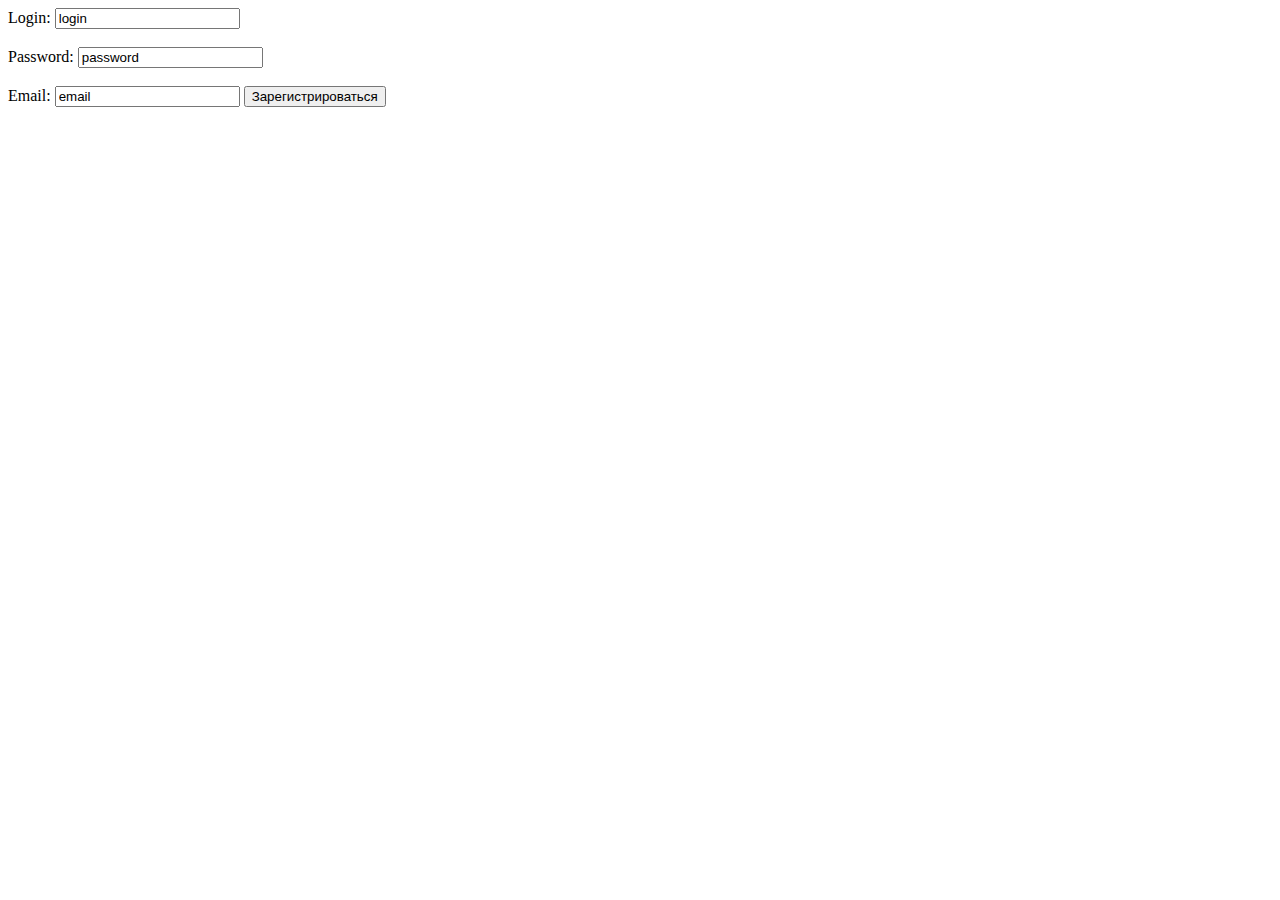
==== html/index.html @ 99284b54 "implemented AccountServiceImpl, SignUpServlet and SignInServlet" ====
<!DOCTYPE html>
<html lang="en">
<head>
    <meta charset="UTF-8">
    <title>Registration</title>
</head>
    <body>
        <form action="/signup" method="POST">
            Login:    <input type="text" value="login"> <br><br>
            Password: <input type="text" value="password"> <br><br>
            Email:    <input type="text" value="email">
                      <input type="submit" value="Зарегистрироваться">
        </form>
    </body>
</html>
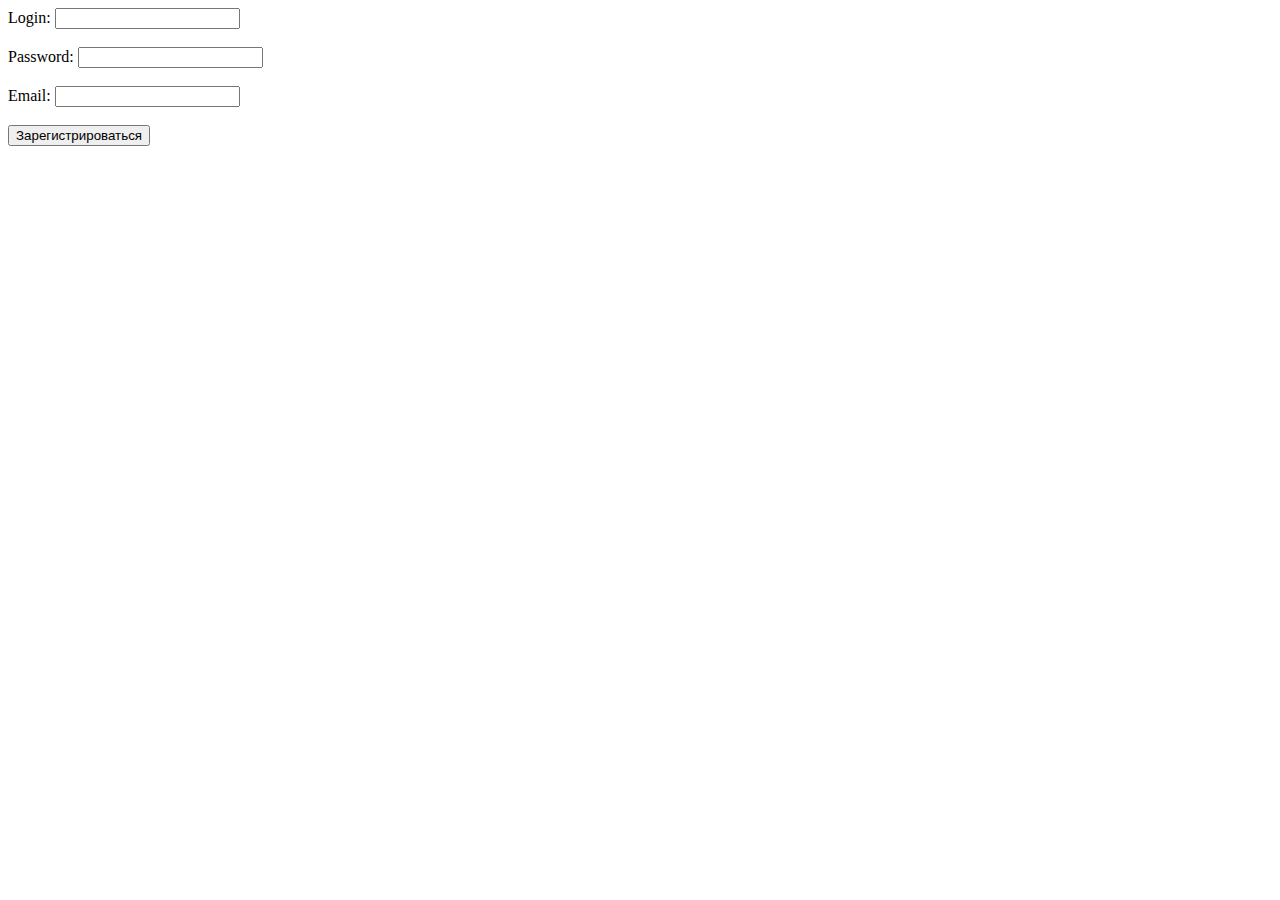
==== commit 27932f1b: "tuning persistence.xml" ====
--- a/html/index.html
+++ b/html/index.html
@@ -6,9 +6,9 @@
 </head>
     <body>
         <form action="/signup" method="POST">
-            Login:    <input type="text" value="login"> <br><br>
-            Password: <input type="text" value="password"> <br><br>
-            Email:    <input type="text" value="email">
+            Login:    <input type="text" name="login"> <br><br>
+            Password: <input type="text" name="password"> <br><br>
+            Email:    <input type="text" name="email"><br><br>
                       <input type="submit" value="Зарегистрироваться">
         </form>
     </body>
